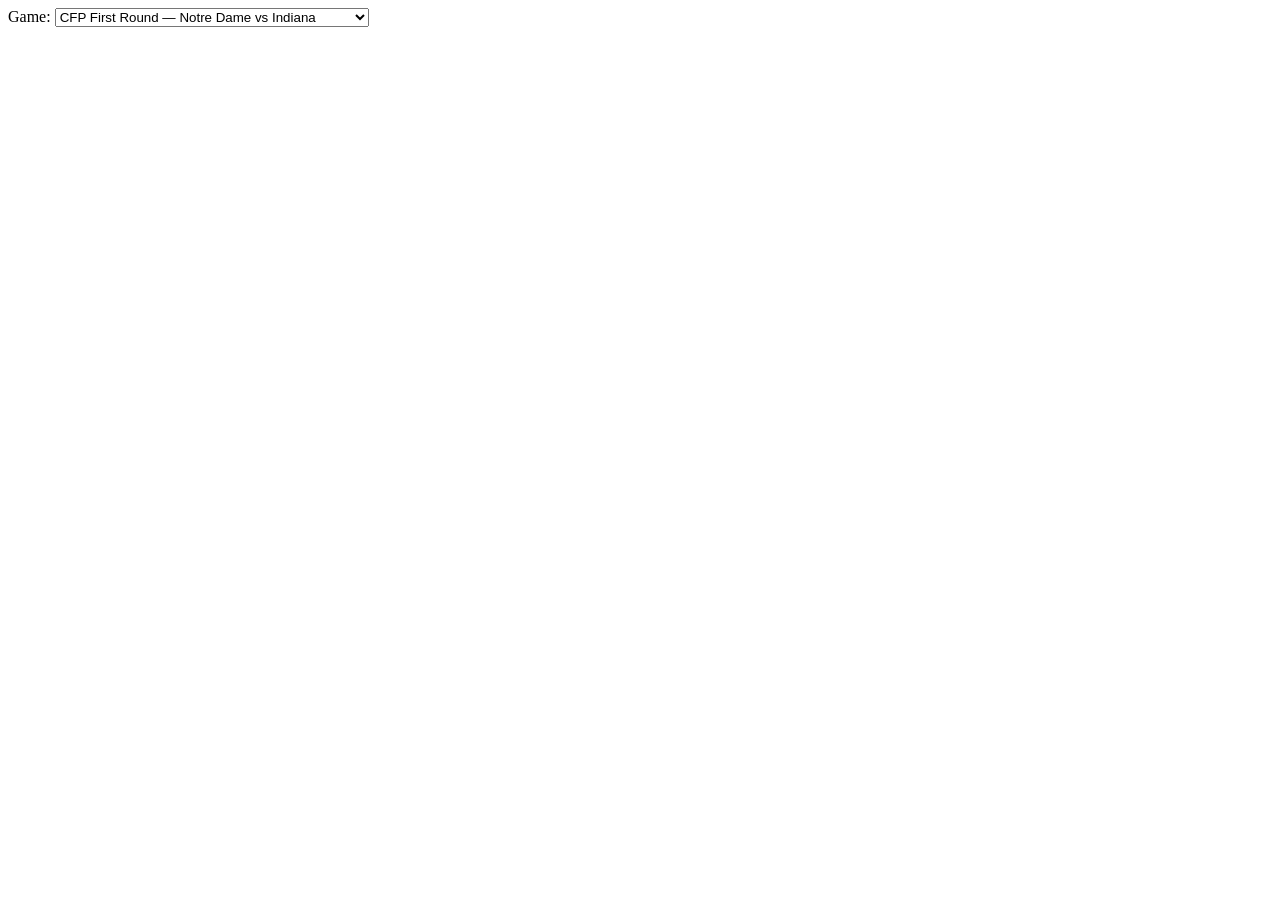
==== possession-flow/index.html @ 22742fe3 "Add initial HTML structure for possession flow prototype" ====
<!DOCTYPE html>
<html lang="en">
<head>
  <meta charset="utf-8">
  <meta name="viewport" content="width=device-width, initial-scale=1">
  <title>Possession Flow — Prototype</title>
  <link rel="stylesheet" href="possession-flow.css">
  <script src="https://d3js.org/d3.v7.min.js"></script>
</head>
<body>
  <div id="app">
    <nav id="game-picker">
      <label for="game-select">Game:</label>
      <select id="game-select"></select>
    </nav>
    <div id="chart-container"></div>
  </div>
  <script src="possession-flow.js"></script>
  <script>
    const GAMES = [
      { file: 'data/2024-12-21-notre-dame-indiana.json', label: 'CFP First Round — Notre Dame vs Indiana' },
      { file: 'data/2025-01-02-notre-dame-georgia.json', label: 'CFP Quarterfinal — Notre Dame vs Georgia' },
      { file: 'data/2025-01-10-notre-dame-penn-state.json', label: 'CFP Semifinal — Notre Dame vs Penn State' },
      { file: 'data/2025-01-20-ohio-state-notre-dame.json', label: 'CFP Championship — Ohio State vs Notre Dame' },
      { file: 'data/2026-01-19-indiana-miami.json', label: '2026 CFP Championship — Indiana vs Miami' }
    ];

    const sel = document.getElementById('game-select');
    GAMES.forEach((g, i) => {
      const opt = document.createElement('option');
      opt.value = i;
      opt.textContent = g.label;
      sel.appendChild(opt);
    });

    function loadGame(idx) {
      fetch(GAMES[idx].file)
        .then(r => r.json())
        .then(data => renderPossessionFlow('#chart-container', data));
    }

    sel.addEventListener('change', () => loadGame(+sel.value));
    loadGame(0);
  </script>
</body>
</html>
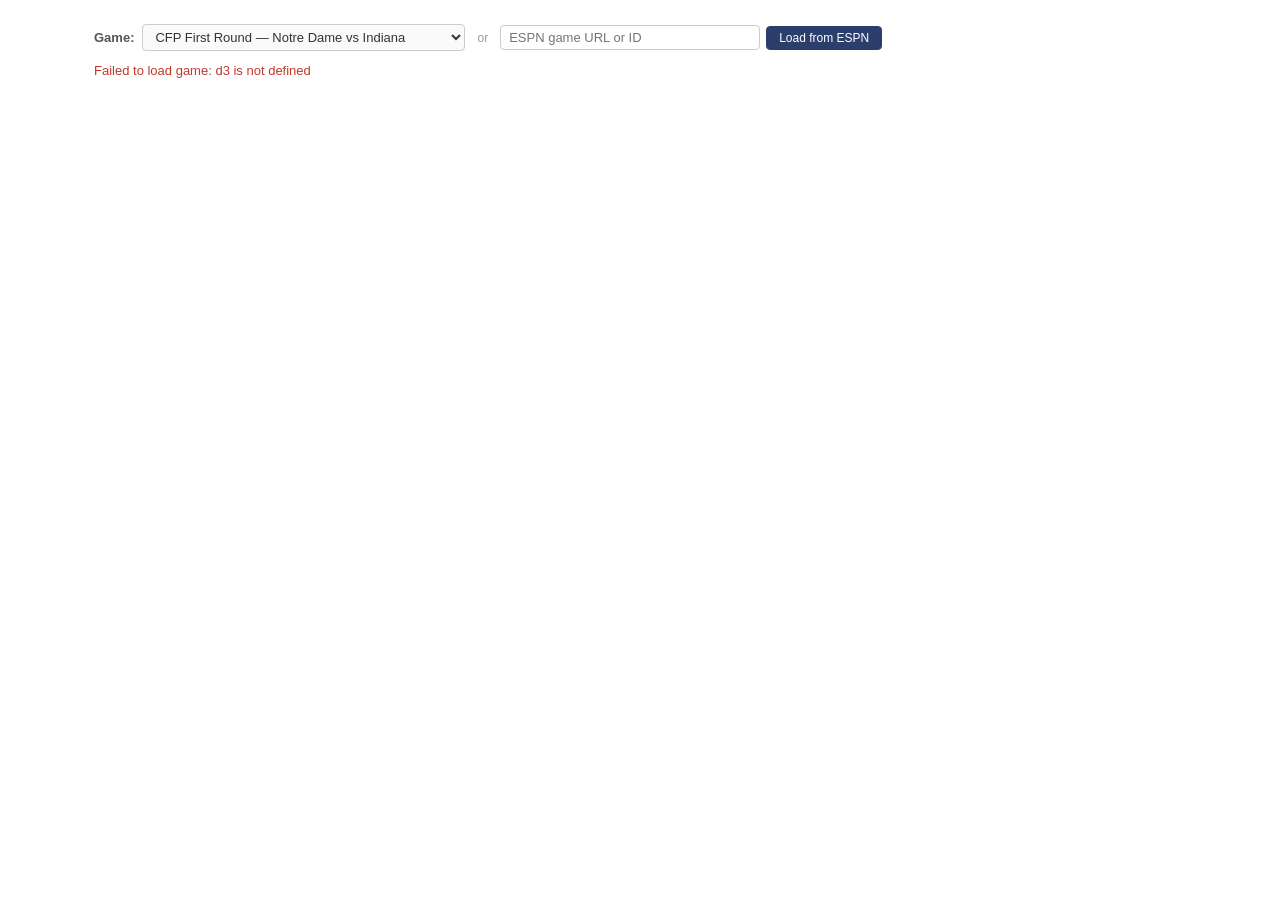
==== commit e7c39b38: "espn parsing" ====
--- a/possession-flow/index.html
+++ b/possession-flow/index.html
@@ -12,9 +12,16 @@
     <nav id="game-picker">
       <label for="game-select">Game:</label>
       <select id="game-select"></select>
+      <span class="picker-sep">or</span>
+      <div class="espn-explore">
+        <input type="text" id="espn-input" placeholder="ESPN game URL or ID" />
+        <button type="button" id="espn-load">Load from ESPN</button>
+      </div>
     </nav>
+    <div id="espn-status" class="status-message" aria-live="polite"></div>
     <div id="chart-container"></div>
   </div>
+  <script src="espn-to-possession.js"></script>
   <script src="possession-flow.js"></script>
   <script>
     const GAMES = [
@@ -26,6 +33,60 @@
     ];
 
     const sel = document.getElementById('game-select');
+    const espnInput = document.getElementById('espn-input');
+    const espnLoad = document.getElementById('espn-load');
+    const espnStatus = document.getElementById('espn-status');
+    const chartContainer = document.getElementById('chart-container');
+
+    function addGameOption(game, isFetched = false) {
+      const label = `${game.title} — ${game.teamA.name} vs ${game.teamB.name}`;
+      const idx = GAMES.length;
+      GAMES.push({ file: null, label, data: game, isFetched });
+      const opt = document.createElement('option');
+      opt.value = idx;
+      opt.textContent = label + (isFetched ? ' (fetched)' : '');
+      sel.appendChild(opt);
+      sel.value = idx;
+      return idx;
+    }
+
+    function showStatus(msg, type = '') {
+      espnStatus.textContent = msg;
+      espnStatus.className = 'status-message' + (type ? ' status-' + type : '');
+    }
+
+    function loadGame(idx) {
+      const g = GAMES[idx];
+      if (g.data) {
+        renderPossessionFlow('#chart-container', g.data);
+      } else {
+        fetch(g.file)
+          .then(r => r.json())
+          .then(data => renderPossessionFlow('#chart-container', data))
+          .catch(err => showStatus('Failed to load game: ' + err.message, 'error'));
+      }
+    }
+
+    async function loadFromESPN() {
+      const input = espnInput.value.trim();
+      if (!input) {
+        showStatus('Enter an ESPN game URL or ID', 'error');
+        return;
+      }
+      espnLoad.disabled = true;
+      showStatus('Fetching game data…', 'loading');
+      try {
+        const game = await espnToPossession.fetchAndConvert(input);
+        showStatus('');
+        addGameOption(game, true);
+        loadGame(GAMES.length - 1);
+      } catch (err) {
+        showStatus('Error: ' + (err.message || 'Could not fetch game. Try a different URL or check CORS.'), 'error');
+      } finally {
+        espnLoad.disabled = false;
+      }
+    }
+
     GAMES.forEach((g, i) => {
       const opt = document.createElement('option');
       opt.value = i;
@@ -33,13 +94,10 @@
       sel.appendChild(opt);
     });
 
-    function loadGame(idx) {
-      fetch(GAMES[idx].file)
-        .then(r => r.json())
-        .then(data => renderPossessionFlow('#chart-container', data));
-    }
+    sel.addEventListener('change', () => loadGame(+sel.value));
+    espnLoad.addEventListener('click', loadFromESPN);
+    espnInput.addEventListener('keydown', (e) => { if (e.key === 'Enter') loadFromESPN(); });
 
-    sel.addEventListener('change', () => loadGame(+sel.value));
     loadGame(0);
   </script>
 </body>
--- a/possession-flow/possession-flow.css
+++ b/possession-flow/possession-flow.css
@@ -0,0 +1,319 @@
+* { margin: 0; padding: 0; box-sizing: border-box; }
+
+body {
+  font-family: "Helvetica Neue", Helvetica, Arial, sans-serif;
+  background: #fff;
+  color: #333;
+  display: flex;
+  justify-content: center;
+  padding: 24px;
+}
+
+#app {
+  max-width: 1100px;
+  width: 100%;
+}
+
+#game-picker {
+  display: flex;
+  align-items: center;
+  flex-wrap: wrap;
+  gap: 8px;
+  margin-bottom: 8px;
+  padding: 0 4px;
+}
+
+.picker-sep {
+  font-size: 12px;
+  color: #999;
+  margin: 0 4px;
+}
+
+.espn-explore {
+  display: flex;
+  align-items: center;
+  gap: 6px;
+}
+
+#espn-input {
+  font-family: inherit;
+  font-size: 13px;
+  padding: 4px 8px;
+  border: 1px solid #ccc;
+  border-radius: 4px;
+  width: 260px;
+}
+
+#espn-input:focus {
+  outline: none;
+  border-color: #888;
+}
+
+#espn-load {
+  font-family: inherit;
+  font-size: 12px;
+  padding: 4px 12px;
+  border: 1px solid #2c3e6b;
+  border-radius: 4px;
+  background: #2c3e6b;
+  color: #fff;
+  cursor: pointer;
+}
+
+#espn-load:hover:not(:disabled) {
+  background: #1a2a4a;
+}
+
+#espn-load:disabled {
+  opacity: 0.6;
+  cursor: not-allowed;
+}
+
+#espn-status {
+  padding: 4px 4px 12px;
+  font-size: 13px;
+  min-height: 1.4em;
+}
+
+#espn-status.status-loading {
+  color: #666;
+}
+
+#espn-status.status-error {
+  color: #c0392b;
+}
+
+#game-picker label {
+  font-size: 13px;
+  font-weight: 600;
+  color: #555;
+}
+
+#game-select {
+  font-family: inherit;
+  font-size: 13px;
+  padding: 4px 8px;
+  border: 1px solid #ccc;
+  border-radius: 4px;
+  background: #fafafa;
+  color: #333;
+  cursor: pointer;
+  min-width: 320px;
+}
+
+#game-select:focus {
+  outline: none;
+  border-color: #888;
+}
+
+#chart-container {
+  width: 100%;
+}
+
+.chart-header {
+  display: flex;
+  justify-content: space-between;
+  align-items: baseline;
+  margin-bottom: 4px;
+  padding: 0 4px;
+}
+
+.chart-header h1 {
+  font-size: 22px;
+  font-weight: 700;
+  color: #1a1a1a;
+}
+
+.chart-header .date {
+  font-size: 13px;
+  color: #888;
+}
+
+.flow-chart-wrapper {
+  border: 1px solid #e0e0e0;
+  background: #fff;
+  padding: 12px 8px 0 8px;
+}
+
+.gridline {
+  stroke: #e8e8e8;
+  stroke-width: 0.5;
+}
+
+.yard-label {
+  font-size: 9px;
+  fill: #bbb;
+  font-weight: 400;
+}
+
+.team-label {
+  font-size: 9px;
+  fill: #999;
+  font-weight: 500;
+  letter-spacing: 0.5px;
+}
+
+.drive-line {
+  stroke-width: 2.5;
+  stroke-linecap: round;
+  cursor: pointer;
+  transition: opacity 0.2s;
+}
+
+.drive-dot {
+  cursor: pointer;
+  transition: opacity 0.2s;
+}
+
+.drive-result-label {
+  font-size: 8px;
+  font-weight: 400;
+  text-anchor: middle;
+}
+
+.exchange-curve {
+  fill: none;
+  stroke: #ccc;
+  stroke-width: 1;
+  stroke-dasharray: 3,3;
+}
+
+.exchange-circle {
+  fill: #fff;
+  stroke: #ccc;
+  stroke-width: 1;
+}
+
+.exchange-label {
+  font-size: 7.5px;
+  fill: #bbb;
+  text-anchor: middle;
+  font-weight: 400;
+}
+
+.score-label {
+  font-size: 9px;
+  fill: #2c3e6b;
+  font-weight: 700;
+  text-anchor: middle;
+}
+
+.scoring-annotation {
+  font-size: 9px;
+  font-weight: 700;
+  text-anchor: middle;
+}
+
+.half-divider {
+  stroke: #ddd;
+  stroke-width: 1;
+  stroke-dasharray: 4,3;
+}
+
+.ticker-text {
+  font-size: 8px;
+  fill: #999;
+  text-anchor: middle;
+  font-variant-numeric: tabular-nums;
+}
+
+.ticker-text.score-changed {
+  fill: #2c3e6b;
+  font-weight: 700;
+  font-size: 10px;
+}
+
+.ticker-label {
+  font-size: 8px;
+  fill: #777;
+  font-weight: 600;
+}
+
+.summary-section {
+  display: flex;
+  gap: 32px;
+  margin-top: 16px;
+  padding: 0 4px;
+}
+
+.summary-panel {
+  flex: 1;
+}
+
+.summary-panel h2 {
+  font-size: 14px;
+  font-weight: 700;
+  margin-bottom: 6px;
+  color: #1a1a1a;
+}
+
+.summary-row {
+  cursor: pointer;
+  transition: opacity 0.2s;
+}
+
+.summary-row text {
+  font-size: 8.5px;
+  fill: #555;
+  font-variant-numeric: tabular-nums;
+}
+
+.summary-row text.col-yards {
+  font-weight: 600;
+}
+
+.summary-row text.col-result {
+  font-weight: 600;
+}
+
+.summary-row.garbage {
+  opacity: 0.3;
+}
+
+.summary-bar {
+  transition: opacity 0.2s;
+}
+
+.tooltip {
+  position: absolute;
+  pointer-events: none;
+  background: rgba(30, 30, 30, 0.92);
+  color: #fff;
+  padding: 8px 12px;
+  border-radius: 4px;
+  font-size: 12px;
+  line-height: 1.5;
+  max-width: 280px;
+  opacity: 0;
+  transition: opacity 0.15s;
+  z-index: 100;
+}
+
+.tooltip.visible {
+  opacity: 1;
+}
+
+.export-btn {
+  display: none;
+  margin: 10px 0 0 auto;
+  background: #f5f5f5;
+  border: 1px solid #ddd;
+  border-radius: 3px;
+  padding: 4px 10px;
+  font-size: 11px;
+  color: #666;
+  cursor: pointer;
+}
+
+.export-btn:hover {
+  background: #eee;
+  color: #333;
+}
+
+.dimmed {
+  opacity: 0.15 !important;
+}
+
+.highlighted {
+  opacity: 1 !important;
+}
